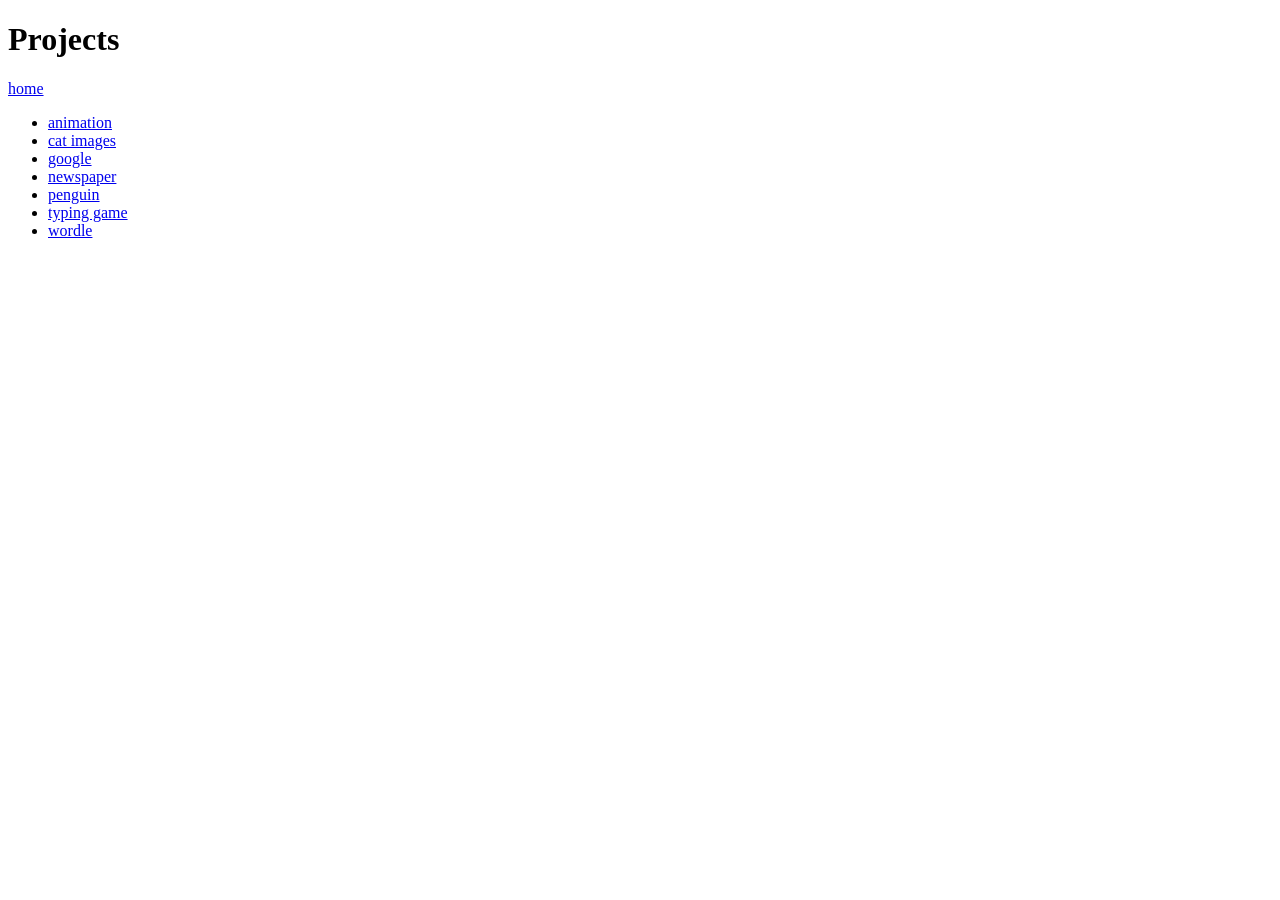
==== tony/projects/index.html @ 074dc243 "updated stuff" ====
<!DOCTYPE html>
<html lang="en">

<head>
  <meta charset="UTF-8">
  <meta name="viewport" content="width=device-width, initial-scale=1.0">
  <title>Projects</title>
</head>

<body>
  <h1>Projects</h1>
  <a href="/">home</a>
  <ul>
    <li><a href="/projects/animation">animation</a></li>
    <li><a href="/projects/catimages">cat images</a></li>
    <li><a href="/projects/google">google</a></li>
    <li><a href="/projects/newspaper">newspaper</a></li>
    <li><a href="/projects/penguin">penguin</a></li>
    <li><a href="/projects/typingGame">typing game</a></li>
    <li><a href="/projects/wordle">wordle</a></li>
  </ul>
</body>

</html>
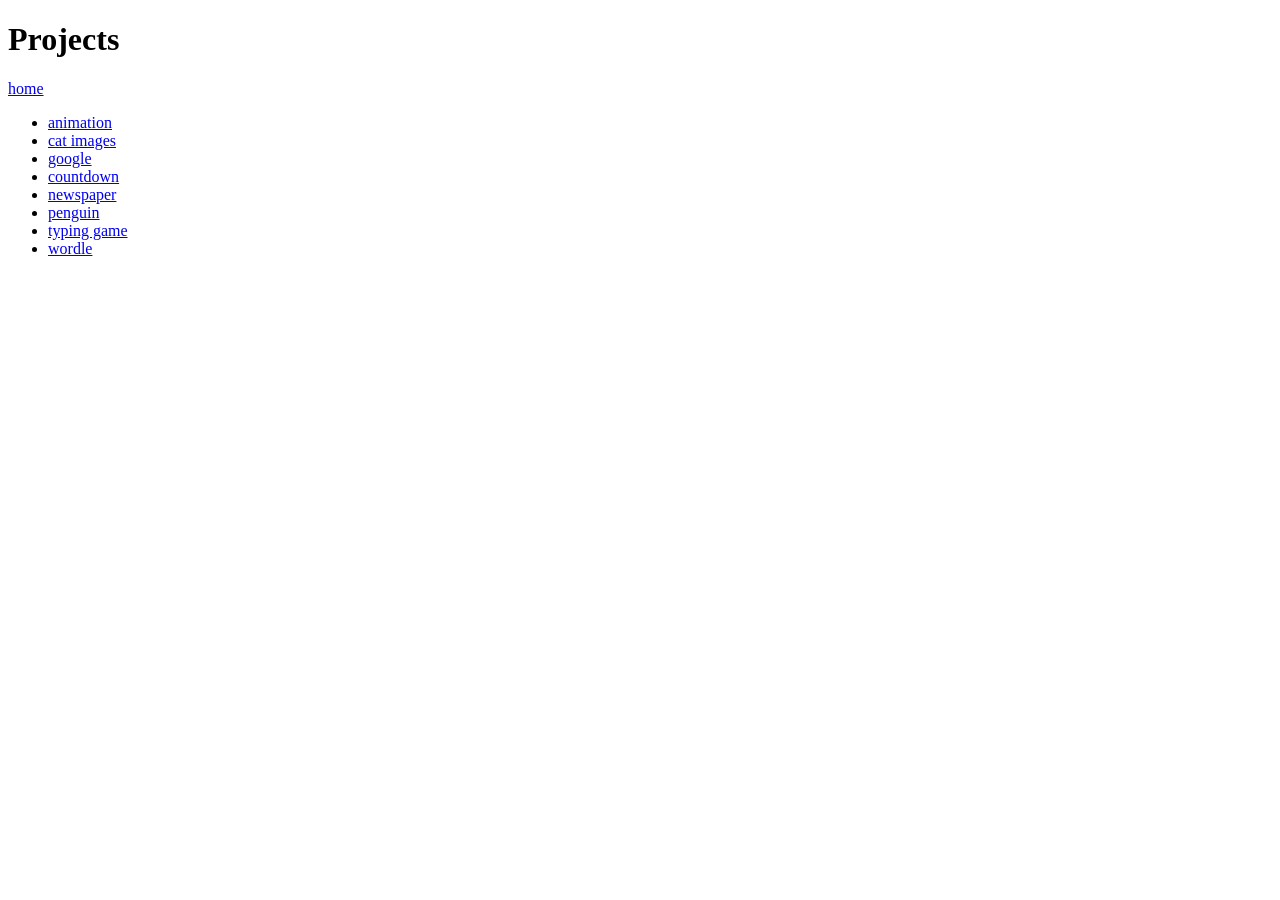
==== commit 6c6e47dc: "added countdown" ====
--- a/tony/projects/index.html
+++ b/tony/projects/index.html
@@ -4,20 +4,22 @@
 <head>
   <meta charset="UTF-8">
   <meta name="viewport" content="width=device-width, initial-scale=1.0">
-  <title>Projects</title>
+  <link rel="icon" type="image/x-icon" href="./assets/images/favicon.ico" />
+  <title>Antonio Toriz - Projects</title>
 </head>
 
 <body>
   <h1>Projects</h1>
   <a href="/">home</a>
   <ul>
-    <li><a href="/projects/animation">animation</a></li>
-    <li><a href="/projects/catimages">cat images</a></li>
-    <li><a href="/projects/google">google</a></li>
-    <li><a href="/projects/newspaper">newspaper</a></li>
-    <li><a href="/projects/penguin">penguin</a></li>
-    <li><a href="/projects/typingGame">typing game</a></li>
-    <li><a href="/projects/wordle">wordle</a></li>
+    <li><a href="/projects/animation/">animation</a></li>
+    <li><a href="/projects/catimages/">cat images</a></li>
+    <li><a href="/projects/google/">google</a></li>
+    <li><a href="/projects/countdown/dateform.html">countdown</a></li>
+    <li><a href="/projects/newspaper/">newspaper</a></li>
+    <li><a href="/projects/penguin/">penguin</a></li>
+    <li><a href="/projects/typingGame/">typing game</a></li>
+    <li><a href="/projects/wordle/">wordle</a></li>
   </ul>
 </body>
 
